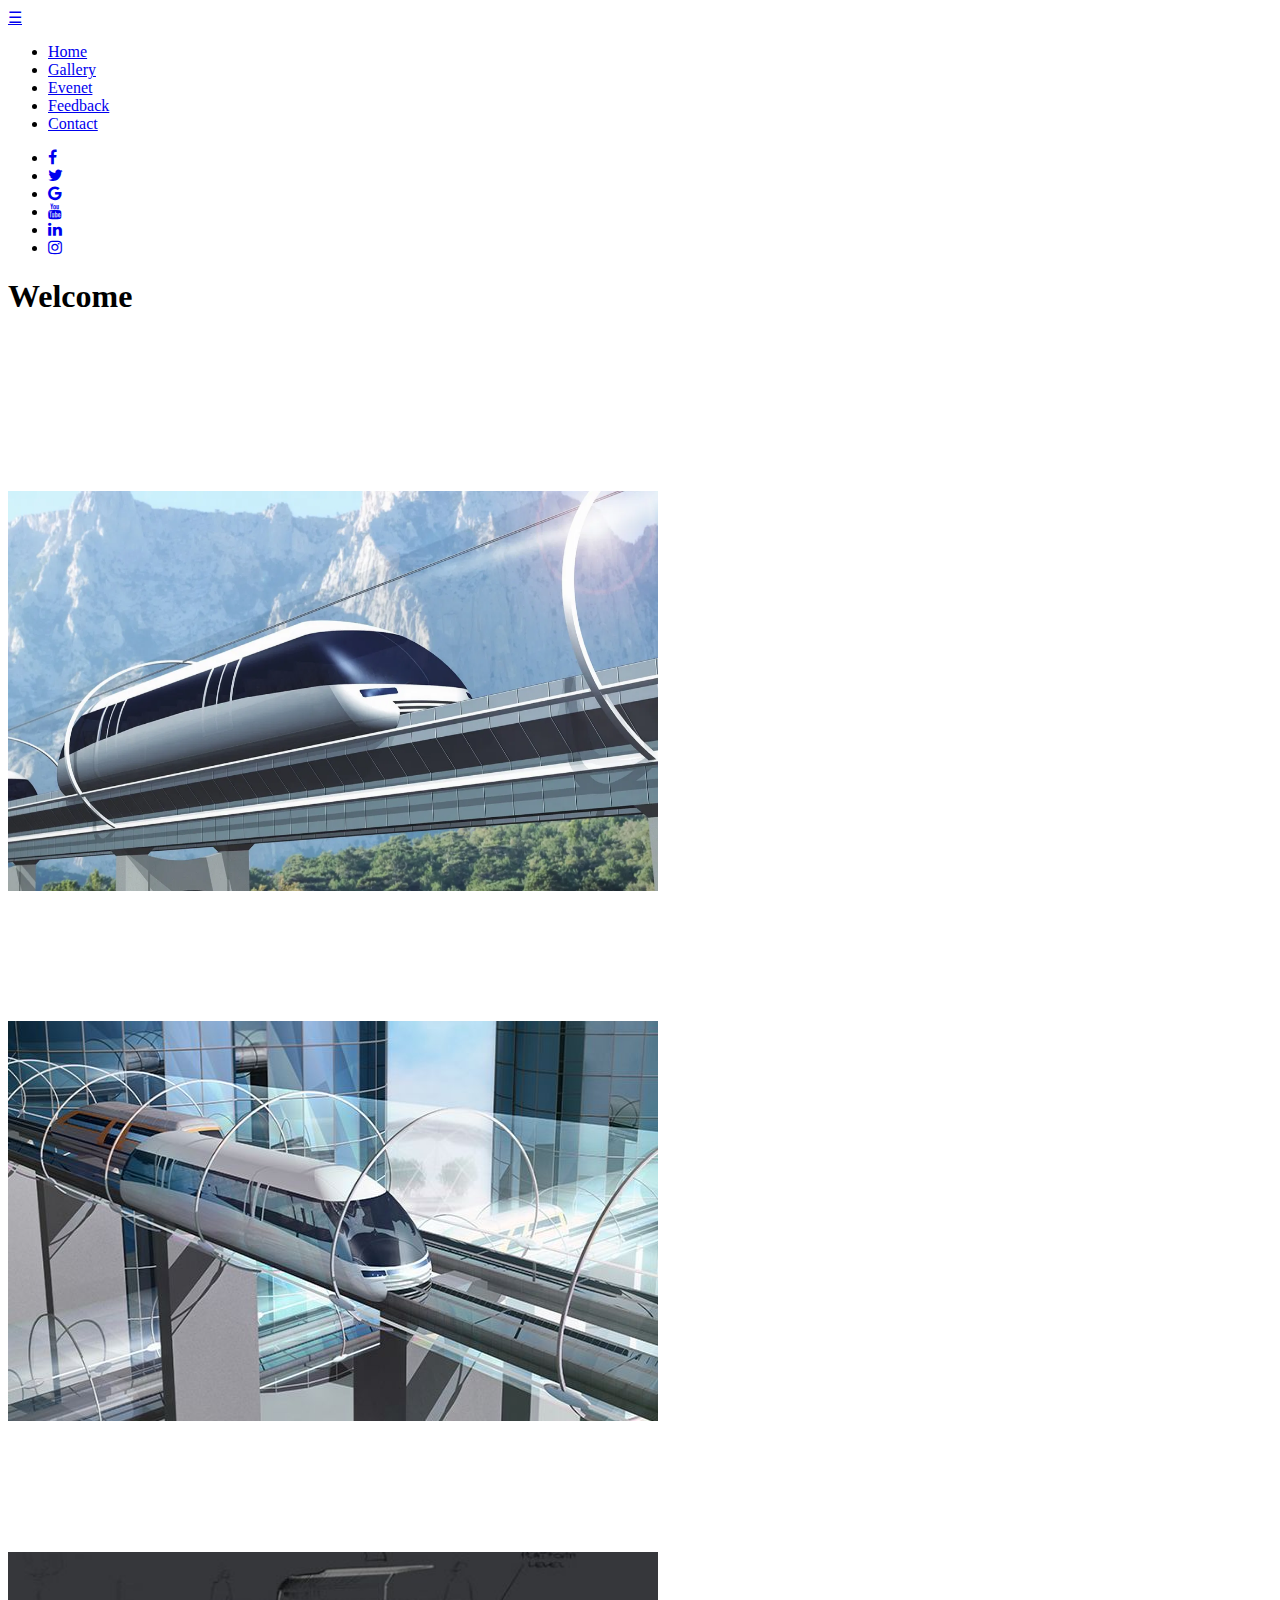
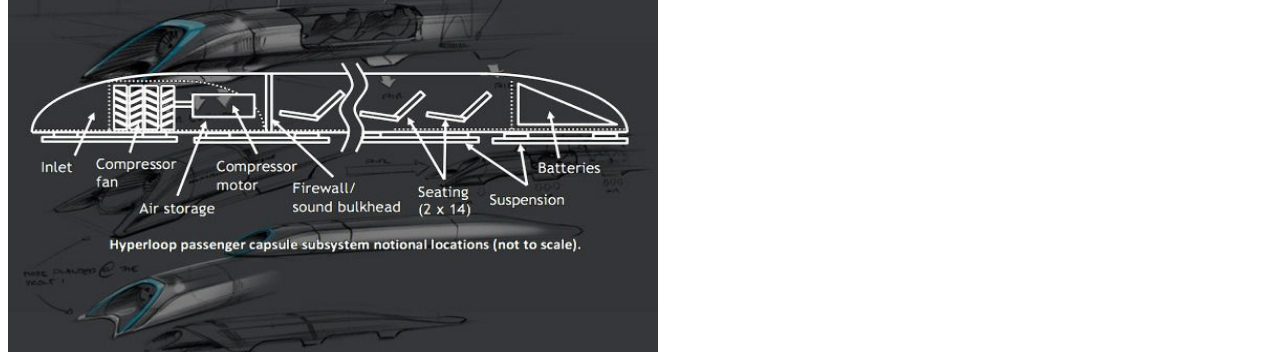
==== index.html @ d8e2092b "Add files via upload" ====
<!DOCTYPE html>
<html lang="en">

<head>

    <meta charset="UTF-8">
    <meta name="viewport" content="width=device-width, initial-scale=1.0">
    <meta http-equiv="X-UA-Compatible" content="ie=edge">
    <!--<link rel="stylesheet" href="https://cdnjs.cloudflare.com/ajax/libs/meyer-reset/2.0/reset.min.css"> -->
    <link href="https://fonts.googleapis.com/css?family=Cookie" rel="stylesheet">
    <link href="https://stackpath.bootstrapcdn.com/font-awesome/4.7.0/css/font-awesome.min.css" rel="stylesheet" integrity="sha384-wvfXpqpZZVQGK6TAh5PVlGOfQNHSoD2xbE+QkPxCAFlNEevoEH3Sl0sibVcOQVnN" crossorigin="anonymous">
	<link rel="stylesheet" href="style.css">

</head>

<!-- Sidebar -->

<body>
	<nav class ="menu">
		<a class ="toggle-nav" href ="#">&#9776;</a>
		<ul>
			<li><a href ="#"> Home</a></li>
			<li><a href ="#"> Gallery</a></li>
			<li><a href ="#"> Evenet</a></li>
			<li><a href ="#"> Feedback</a></li>
			<li><a href ="#"> Contact</a></li>
		</ul>
		<div class="social">
			<ul>
				<li><a href ="#"><i class= "fa fa-facebook"></i></a></li>
				<li><a href ="#"><i class= "fa fa-twitter"></i></a></li>
				<li><a href ="#"><i class= "fa fa-google"></i></a></li>
				<li><a href ="#"><i class= "fa fa-youtube"></i></a></li>
				<li><a href ="#"><i class= "fa fa-linkedin"></i></a></li>
				<li><a href ="#"><i class= "fa fa-instagram"></i></a></li>
			</ul>
		</div>
	</nav>
	
    <div class="section">

        <h1>Welcome</h1>

        <div class="video-container">
            <div class="color-overlay"></div>
            <video autoplay loop muted>
                <source src="HyperLoop.mp4" type="video/mp4">
            </video>
        </div>

    </div>

    <div class="big-paragraph">
        <div class="box-container">
			<div id="box">
				<img src="Hyperloop.png" height="400" width="650px" />
			</div>
	    </div>
		<div class="box-container" style="margin-top: 10%;">
			<div id="box">
				<img src="hyper2.png" height="400" width="650px" />
			</div>
		</div>
		<div class="box-container" style="margin-top: 10%;">
			<div id="box">
				<img src="Hyperloop3.png" height="400px" width="650px"/>
			</div>
		</div>
    </div>

</div>

</body>

</html>
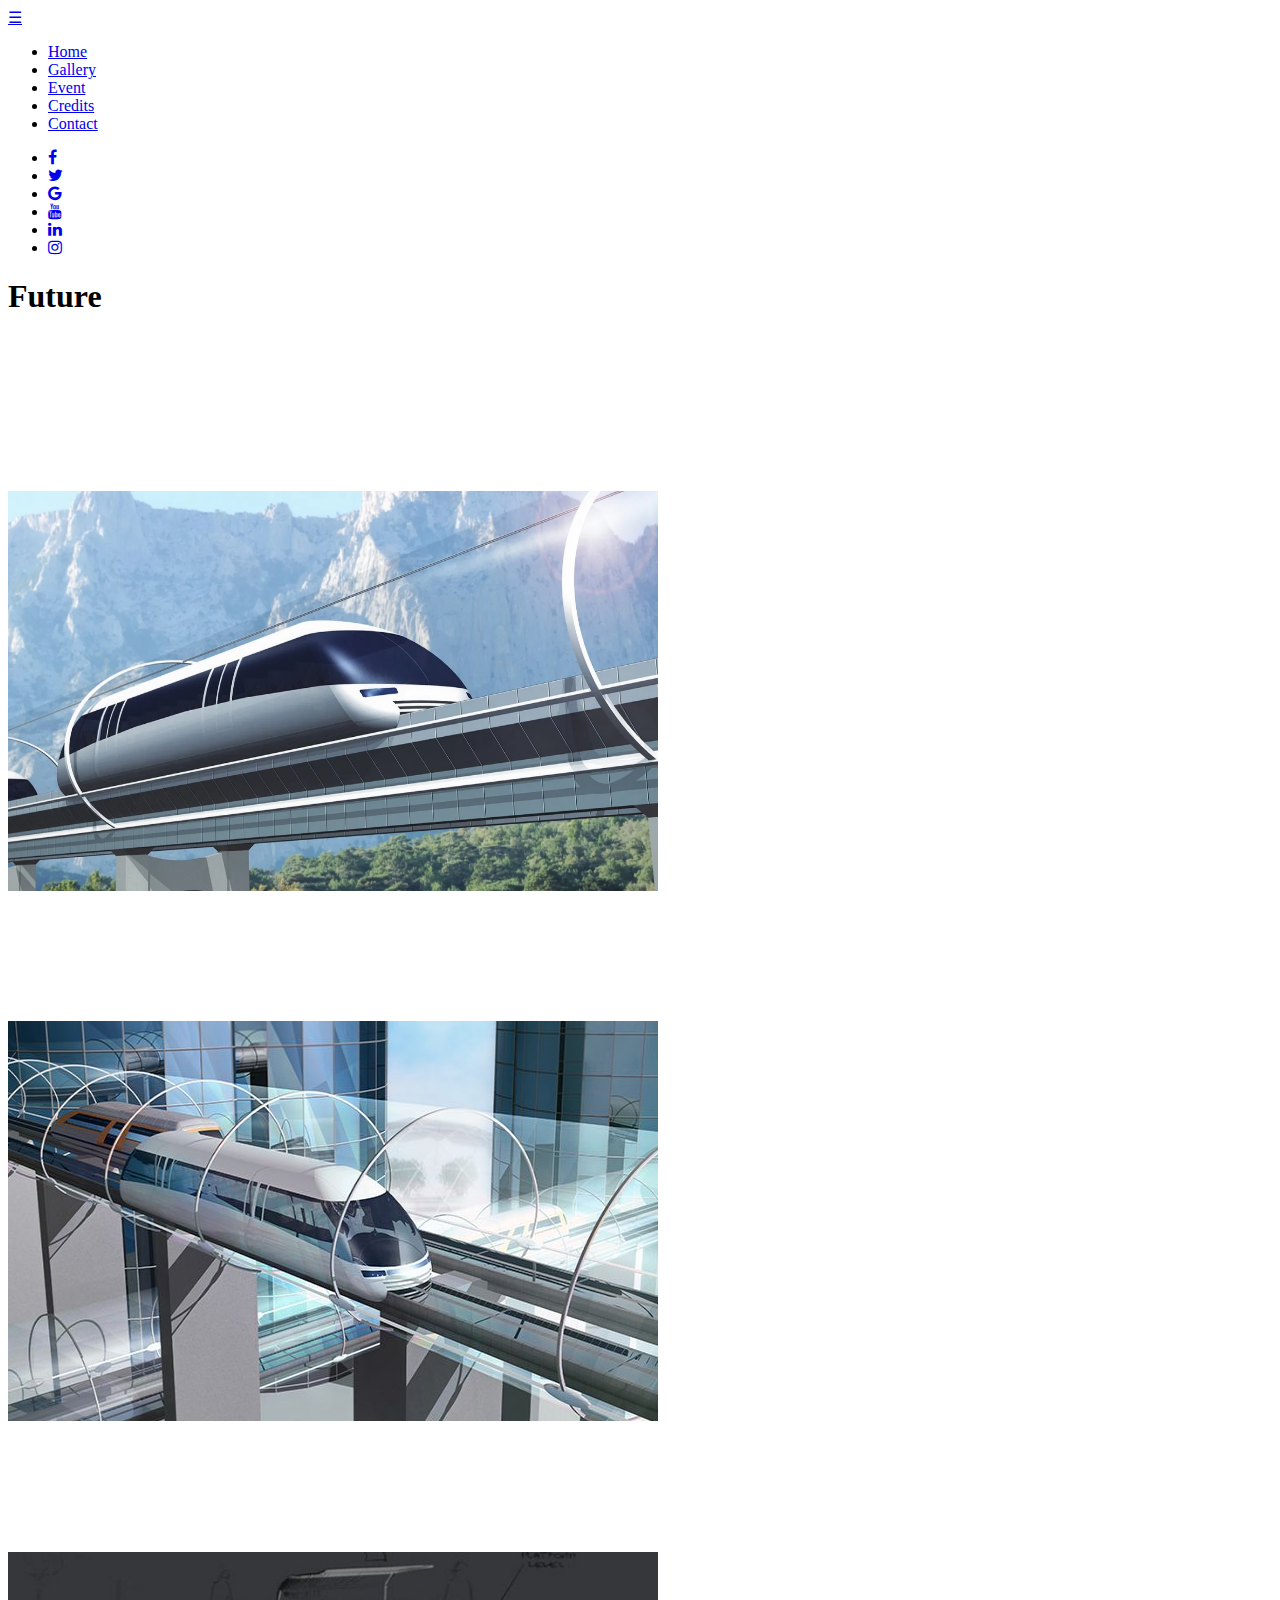
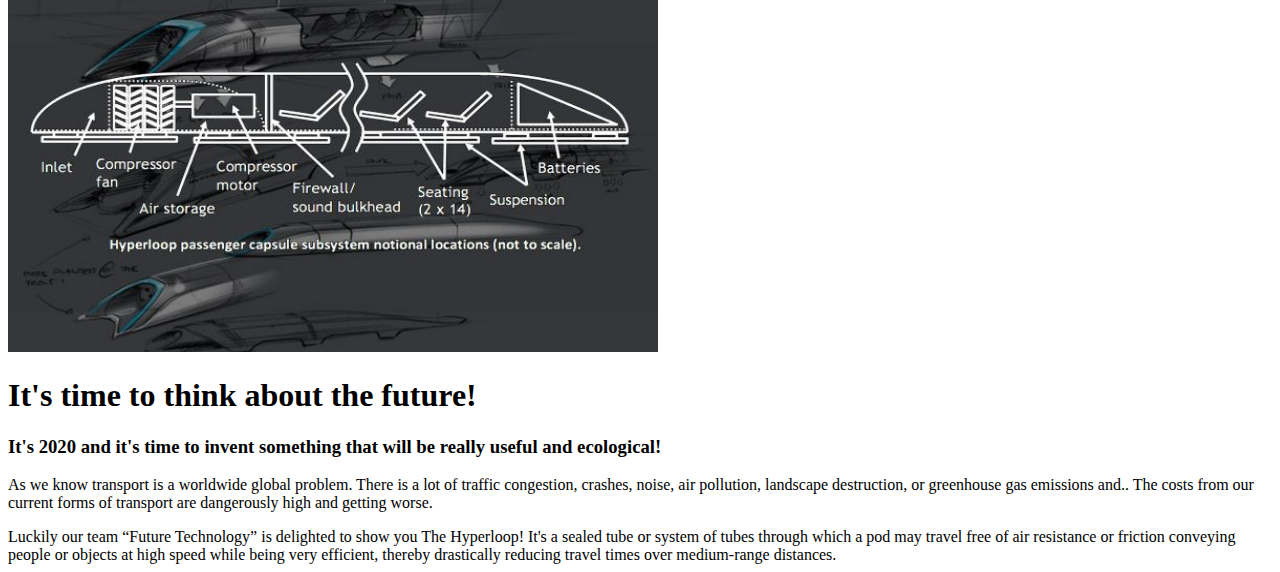
==== commit ab93ca49: "Add files via upload" ====
--- a/index.html
+++ b/index.html
@@ -10,6 +10,7 @@
     <link href="https://fonts.googleapis.com/css?family=Cookie" rel="stylesheet">
     <link href="https://stackpath.bootstrapcdn.com/font-awesome/4.7.0/css/font-awesome.min.css" rel="stylesheet" integrity="sha384-wvfXpqpZZVQGK6TAh5PVlGOfQNHSoD2xbE+QkPxCAFlNEevoEH3Sl0sibVcOQVnN" crossorigin="anonymous">
 	<link rel="stylesheet" href="style.css">
+	<link rel="scripsheet" href="script.css">
 
 </head>
 
@@ -19,56 +20,62 @@
 	<nav class ="menu">
 		<a class ="toggle-nav" href ="#">&#9776;</a>
 		<ul>
-			<li><a href ="#"> Home</a></li>
-			<li><a href ="#"> Gallery</a></li>
-			<li><a href ="#"> Evenet</a></li>
-			<li><a href ="#"> Feedback</a></li>
+			<li><a href ="#Home"> Home</a></li>
+			<li><a href ="#Gallery"> Gallery</a></li>
+			<li><a href ="#"> Event</a></li>
+			<li><a href ="#"> Credits</a></li>
 			<li><a href ="#"> Contact</a></li>
 		</ul>
 		<div class="social">
 			<ul>
-				<li><a href ="#"><i class= "fa fa-facebook"></i></a></li>
-				<li><a href ="#"><i class= "fa fa-twitter"></i></a></li>
-				<li><a href ="#"><i class= "fa fa-google"></i></a></li>
-				<li><a href ="#"><i class= "fa fa-youtube"></i></a></li>
-				<li><a href ="#"><i class= "fa fa-linkedin"></i></a></li>
-				<li><a href ="#"><i class= "fa fa-instagram"></i></a></li>
+				<li><a href ="https://www.facebook.com/"><i class= "fa fa-facebook"></i></a></li>
+				<li><a href ="https://twitter.com/?lang=en"><i class= "fa fa-twitter"></i></a></li>
+				<li><a href ="https://www.google.com/"><i class= "fa fa-google"></i></a></li>
+				<li><a href ="https://www.youtube.com/"><i class= "fa fa-youtube"></i></a></li>
+				<li><a href ="https://bg.linkedin.com/"><i class= "fa fa-linkedin"></i></a></li>
+				<li><a href ="https://www.instagram.com/"><i class= "fa fa-instagram"></i></a></li>
 			</ul>
 		</div>
 	</nav>
-	
-    <div class="section">
+	<div id="Home"></div>
+	<div class="section">
+		<h1>Future</h1>
+			<div class="video-container">
+				<div class="color-overlay"></div>
+				<video autoplay loop muted>
+					<source src="Hyper.mp4" type="video/mp4">
+				</video>
+			</div>
 
-        <h1>Welcome</h1>
-
-        <div class="video-container">
-            <div class="color-overlay"></div>
-            <video autoplay loop muted>
-                <source src="HyperLoop.mp4" type="video/mp4">
-            </video>
-        </div>
-
-    </div>
-
-    <div class="big-paragraph">
-        <div class="box-container">
-			<div id="box">
-				<img src="Hyperloop.png" height="400" width="650px" />
+		</div>
+		<!-- Images -->
+		<div id="Gallery"></div>
+		<div class="big-paragraph">
+			<div class="box-container">
+				<div id="box">
+					<img src="Hyperloop.png" height="400" width="650px" />
+				</div>
 			</div>
-	    </div>
-		<div class="box-container" style="margin-top: 10%;">
-			<div id="box">
-				<img src="hyper2.png" height="400" width="650px" />
+			<div class="box-container" style="margin-top: 10%;">
+				<div id="box">
+					<img src="hyper2.png" height="400" width="650px" />
+				</div>
+			</div>
+			<div class="box-container" style="margin-top: 10%;">
+				<div id="box">
+					<img src="Hyperloop3.png" height="400px" width="650px"/>
+				</div>
 			</div>
 		</div>
-		<div class="box-container" style="margin-top: 10%;">
-			<div id="box">
-				<img src="Hyperloop3.png" height="400px" width="650px"/>
-			</div>
+		
+		<div class="newsbackground">
+			<aside>
+				<h1>It's time to think about the future!<h1>
+				<h3>It's 2020 and it's time to invent something that will be really useful and ecological!</h3> 
+				<p>As we know transport is a worldwide global problem. There is a lot of traffic congestion, crashes, noise, air pollution, landscape destruction, or greenhouse gas emissions and.. The costs from our current forms of transport are dangerously high and getting worse.</p>
+				<p2>Luckily our team “Future Technology” is delighted to show you The Hyperloop! It's a sealed tube or system of tubes through which a pod may travel free of air resistance or friction conveying people or objects at high speed while being very efficient, thereby drastically reducing travel times over medium-range distances.</p2>
+			</aside>
 		</div>
-    </div>
-
-</div>
 
 </body>
 
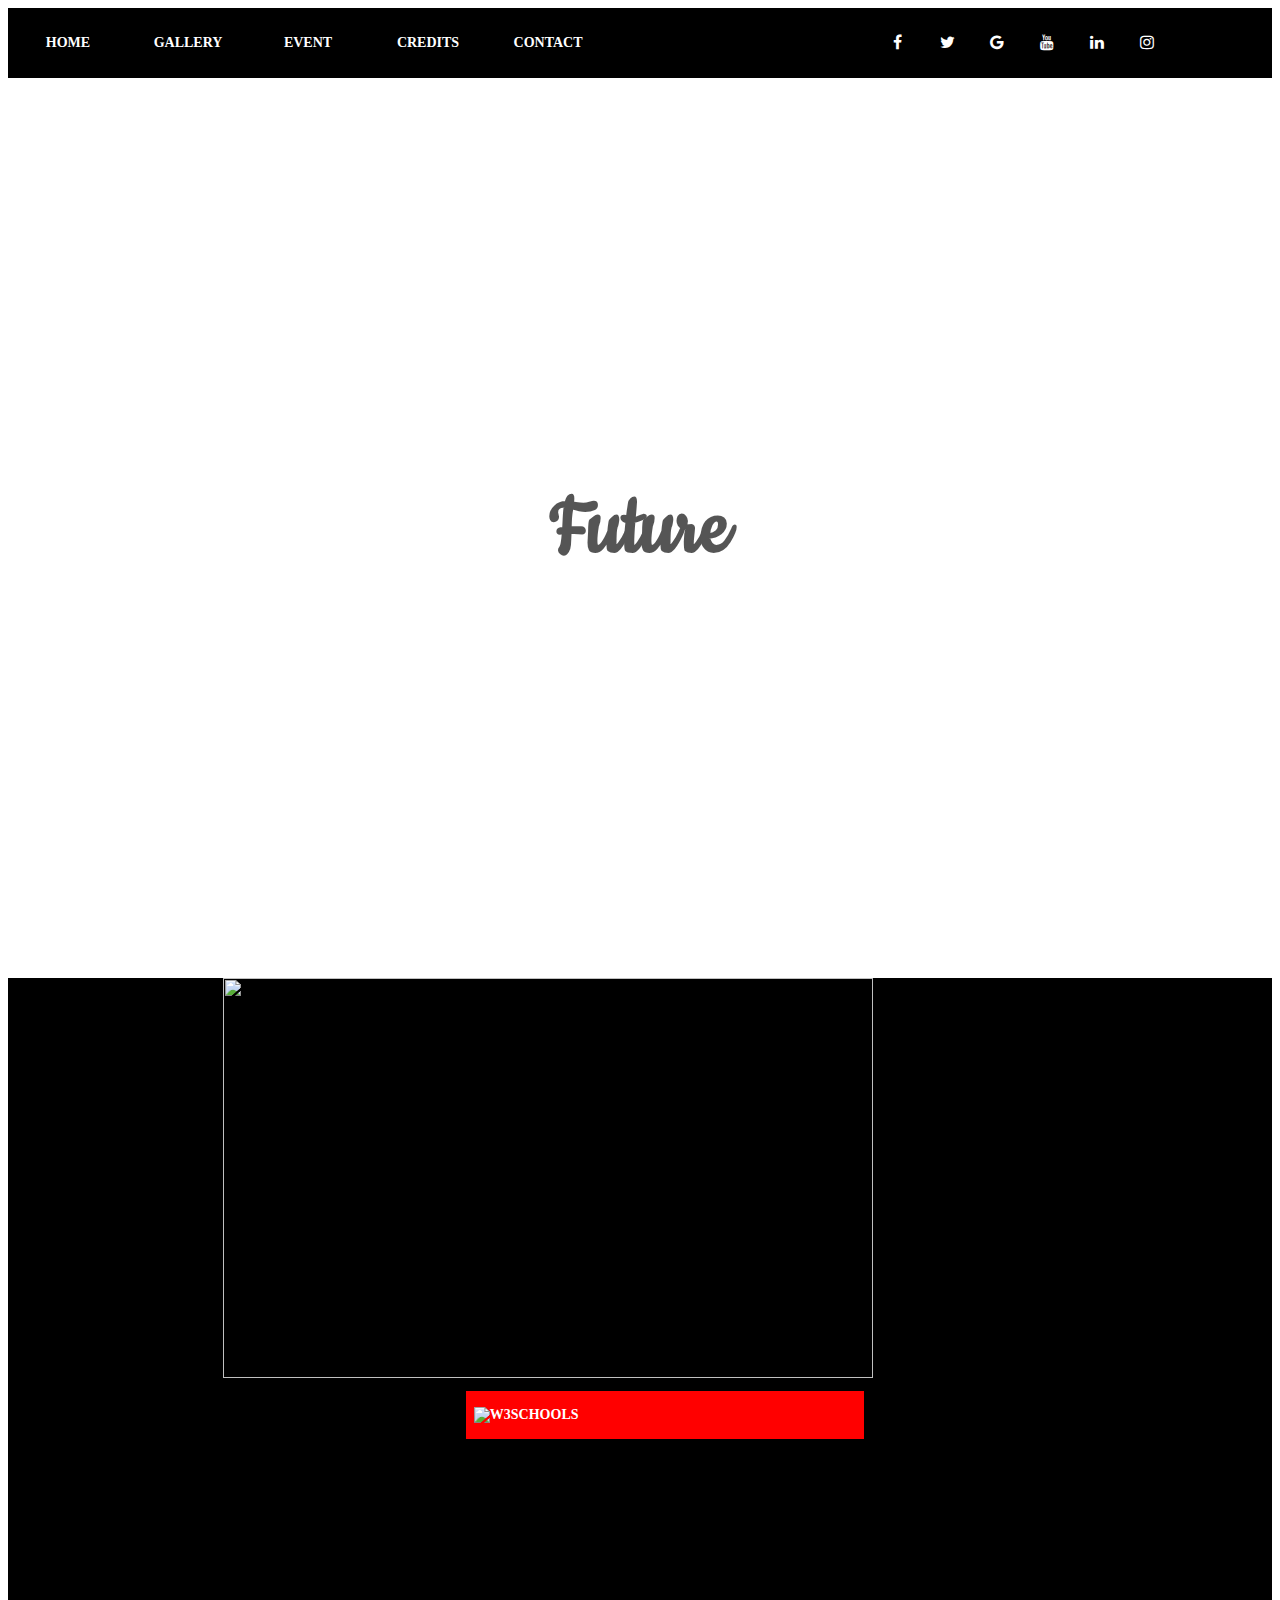
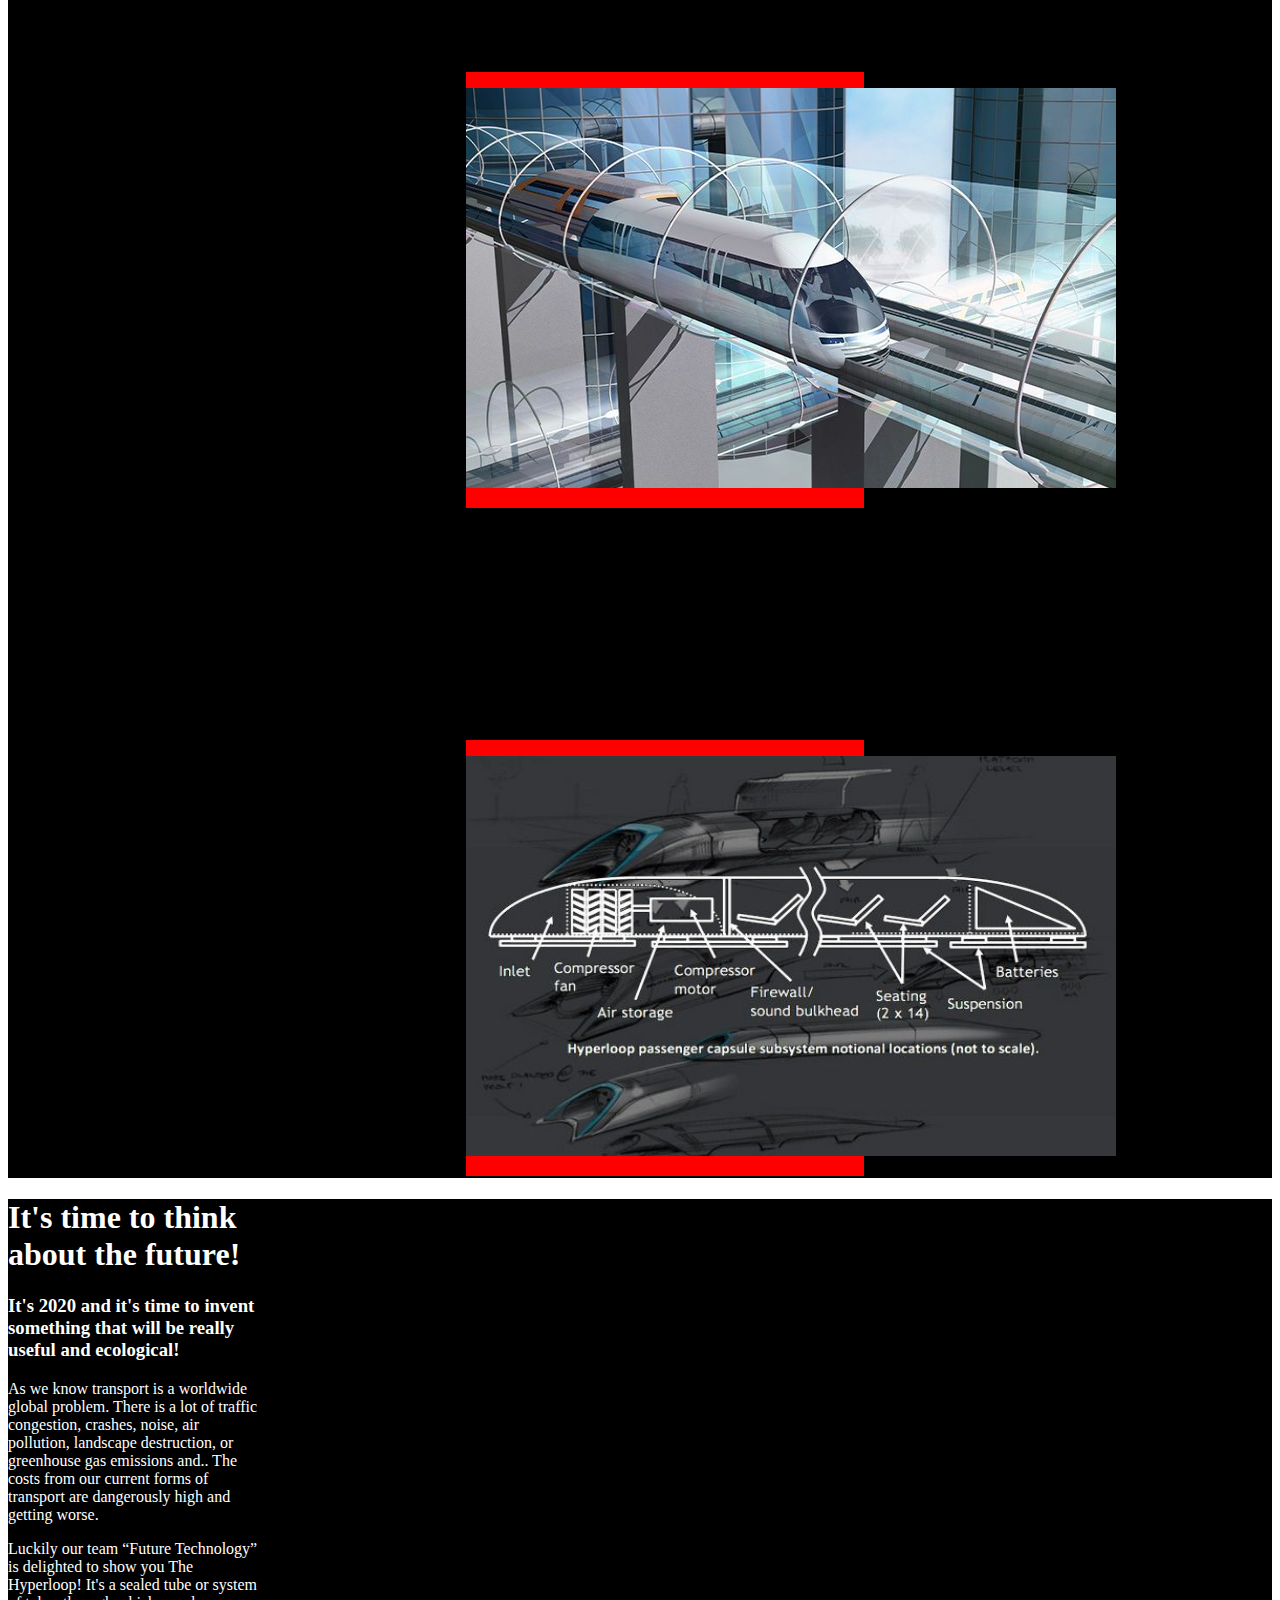
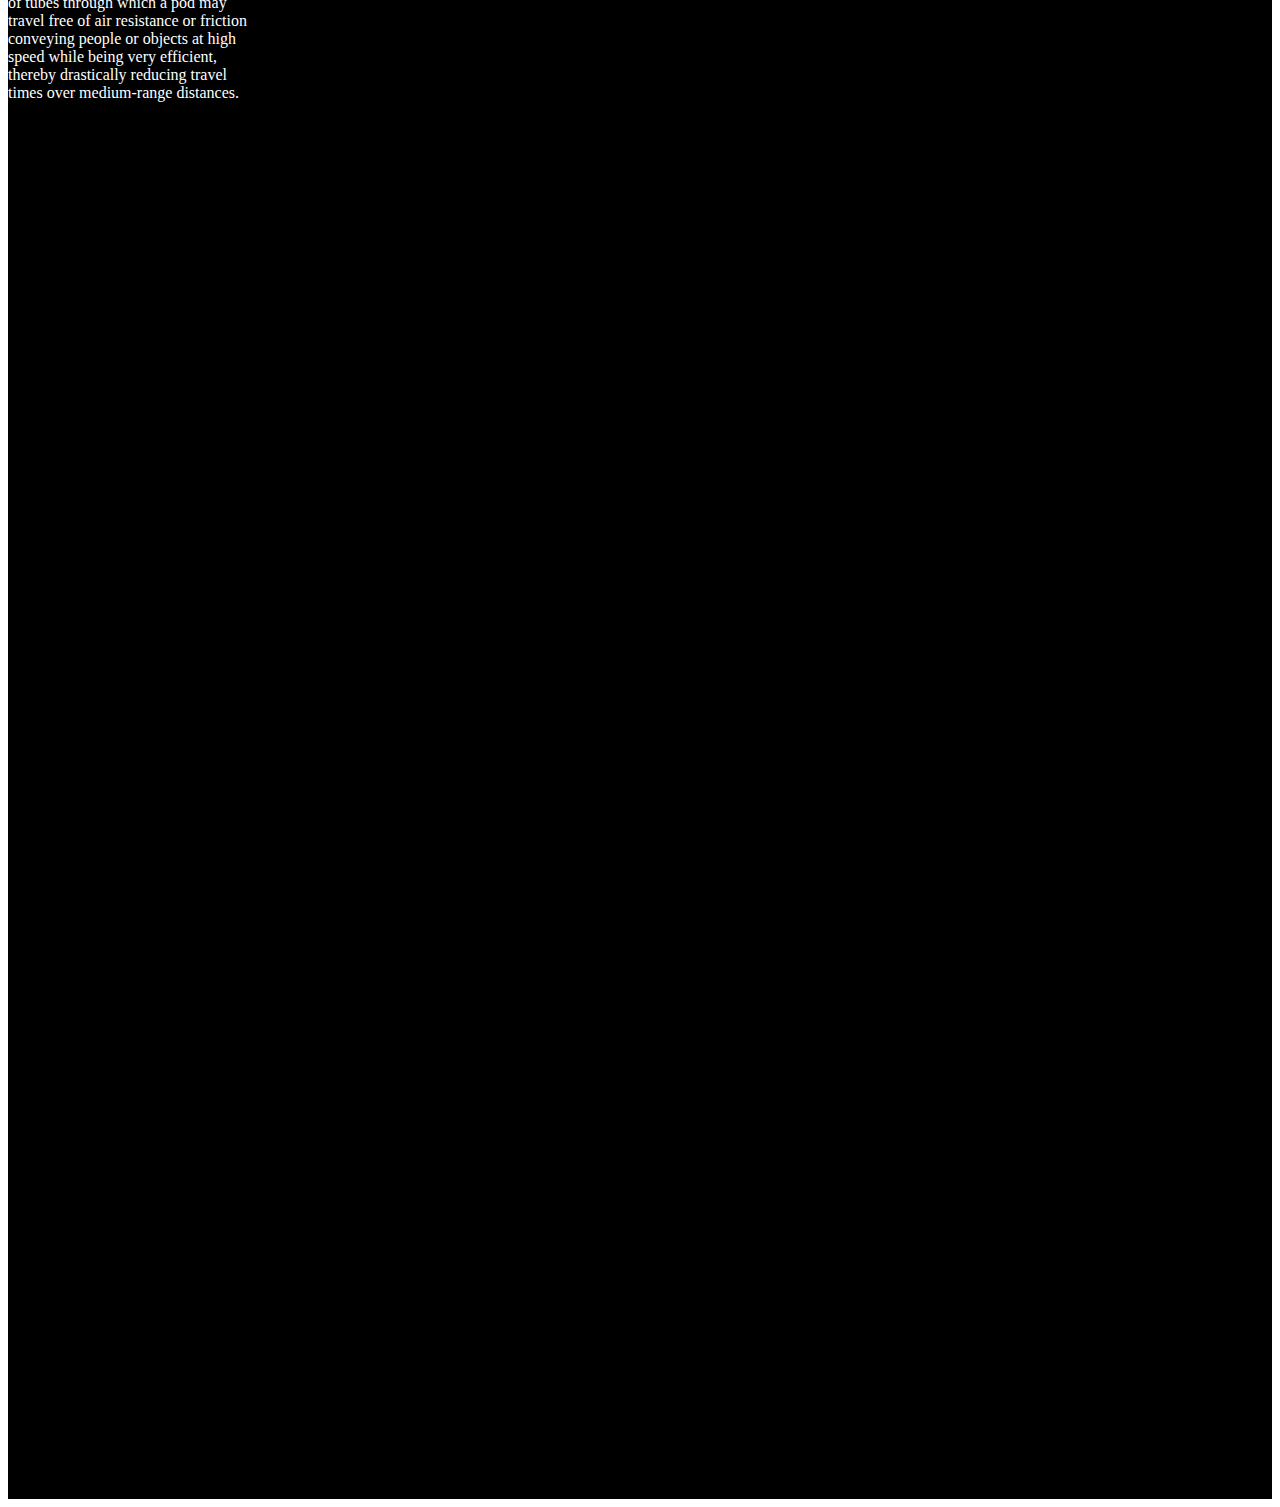
==== commit 51af0a92: "last changes" ====
--- a/index.html
+++ b/index.html
@@ -28,12 +28,12 @@
 		</ul>
 		<div class="social">
 			<ul>
-				<li><a href ="https://www.facebook.com/"><i class= "fa fa-facebook"></i></a></li>
+				<li><a href ="https://www.facebook.com/FutureTechnologyPGKPI/"><i class= "fa fa-facebook"></i></a></li>
 				<li><a href ="https://twitter.com/?lang=en"><i class= "fa fa-twitter"></i></a></li>
 				<li><a href ="https://www.google.com/"><i class= "fa fa-google"></i></a></li>
-				<li><a href ="https://www.youtube.com/"><i class= "fa fa-youtube"></i></a></li>
+				<li><a href ="https://www.youtube.com/channel/UCPraG3BkO7lavS1WjXHXwTQ/videos?disable_polymer=1"><i class= "fa fa-youtube"></i></a></li>
 				<li><a href ="https://bg.linkedin.com/"><i class= "fa fa-linkedin"></i></a></li>
-				<li><a href ="https://www.instagram.com/"><i class= "fa fa-instagram"></i></a></li>
+				<li><a href ="https://www.instagram.com/FutureTechnologyPGKPI/?hl=bg"><i class= "fa fa-instagram"></i></a></li>
 			</ul>
 		</div>
 	</nav>
@@ -46,26 +46,43 @@
 					<source src="Hyper.mp4" type="video/mp4">
 				</video>
 			</div>
-
 		</div>
 		<!-- Images -->
 		<div id="Gallery"></div>
 		<div class="big-paragraph">
-			<div class="box-container">
+			<div class="box-container2" onmouseover="imagefunction()">
+				<img vorder="0" src="transport.png" height="400px" width="650px">
+			</div>
+			<div id="invis">
+		    	<div class="box-container">
 				<div id="box">
-					<img src="Hyperloop.png" height="400" width="650px" />
+					<p>
+					<a href="page1.html">
+					<img border="0" alt="W3Schools" src="HyperLoop.png" height="400px" width="650px">
+					</a>
+					</p>
 				</div>
+			    </div>
+			    <div class="box-container" style="margin-top: 10%;">
+				<div id="box">
+					<p>
+					<a href="">
+					<img border="0" alt="W3Schools" src="hyper2.png" height="400px" width="650px">
+					</a>
+					</p>
+				</div>
+			    </div>
+			    <div class="box-container" style="margin-top: 10%;">
+				<div id="box">
+					<p>
+					<a href="">
+					<img border="0" alt="W3Schools" src="Hyperloop3.png" height="400px" width="650px">
+					</a>
+					</p>
+				</div>
+			    </div>
 			</div>
-			<div class="box-container" style="margin-top: 10%;">
-				<div id="box">
-					<img src="hyper2.png" height="400" width="650px" />
-				</div>
-			</div>
-			<div class="box-container" style="margin-top: 10%;">
-				<div id="box">
-					<img src="Hyperloop3.png" height="400px" width="650px"/>
-				</div>
-			</div>
+
 		</div>
 		
 		<div class="newsbackground">
--- a/style.css
+++ b/style.css
@@ -0,0 +1,201 @@
+html {
+	scroll-behavior: smooth;
+}
+
+
+/*.hugepic {
+	width: 10%;
+	height: 1.5%;
+	background-color: red; 
+    margin: 4%;
+    transition: .1s;
+}*/
+.section {
+  position: relative;
+  width: 100%;
+  height: 100vh;
+  display: flex;
+  align-items: center;
+  justify-content: center;
+  overflow: hidden;
+}
+html {
+   scroll-behavior: smooth;
+}
+.section h1 {
+  text-align: center;
+  font-size: 6rem;
+  font-family: "Cookie";
+  padding: 20px;
+  margin: 15px;
+  opacity: 0.7;
+  color: rgb(14, 14, 14);
+}
+
+.video-container {
+  position: absolute;
+  top: auto;
+  left: auto;
+  width: 100%;
+}
+
+.color-overlay {
+  position: absolute;
+  top: auto;
+  left: auto;
+  background-color: transparent;
+  width: 100%;
+  height: 100vh;
+  opacity: 0.5;
+}
+
+.gotobtn {
+	position: fixed;
+	width: 500px;
+	height: 50px;
+	bottom: 40px;
+	right: 50px;
+}
+
+.menu{
+	width:100%;
+	background:rgb(0,0,0);
+	overflow:auto;
+}
+
+.menu ul{
+	margin:0;
+	padding:0;
+	list-style:none;
+	line-height:70px;
+}
+
+.menu ul li{
+	float:left;
+}
+
+a{
+	text-decoration:none;
+	width:120px;
+	display:block;
+	text-align:center;
+	color:#fff;
+	font-size:14px;
+	text-transform:uppercase;
+	font-weight:bold;
+}
+
+.menu ul li a:hover{
+	color:#000;
+	background:#ff0;
+	font-size:15px;
+}
+
+.toggle-nav{
+	display:none;
+}
+.social{
+	float:right;
+	margin-right:100px;
+}
+
+.social a{
+	max-width:50px;
+	font-size:16px;
+}
+
+@media(max-width:600px){
+	.toggle-nav{
+		font-size:30px;
+		text-align:center;
+		font-weight:bold;
+		padding:10px 0px 10px 0px;
+		background:purple;
+		width:100%;
+		display:block;
+	}
+	.menu ul li{
+		float:none;
+		width:100%;
+		display:none;
+	}
+	.menu ul li a{
+		width:100%;
+	}
+	.social{
+		width: 100%;
+		float:left;
+		text-align:center;
+		border-top:1px solid #fff;
+	}
+	.social ul li{
+		float:left;
+		max-width:60px;
+	}
+}
+
+@media(min-width:768px){
+	.menu ul li{
+		display:block ! important;
+	}
+}
+ 
+ 
+ 
+.big-paragraph{
+	height:1800px;
+	width:100%;
+	background-color:rgb(0,0,0);
+}
+ 
+
+ 
+.box-container{
+	width: 70%;
+	height: 20%;
+	margin-left: 17%;
+	/*background-color: #ddd; /* Remove after webpage done! */
+	display: flex;
+	flex-direction: row;
+	justify-content: center;
+}
+
+.box-container2{
+	width: 70%;
+	height: 20%;
+	margin-left: 17%;
+	/*background-color: #ddd; /* Remove after webpage done! */
+	/*display: flex;*/
+	flex-direction: row;
+	justify-content: center;
+}
+/*
+.box-container2:hover{
+	display: none;
+}
+*/
+#box{
+	width: 45%;
+	height: 72.5%;
+	background-color: red; 
+    margin: 6%;
+    transition: .1s;	
+}
+	
+#box:hover{
+	transform: scale(1.3);
+	background-color: rgb(255,0,0)
+}
+
+.newsbackground {
+	width: 100%;
+	height: 1900px;
+	background-color: rgb(0,0,0);
+    color: rgb(255, 255, 255);	
+}
+
+.newsbackground aside {
+	width: 20%;
+	height: 40%;
+	margin: 0% .25% .25% 0%;
+}